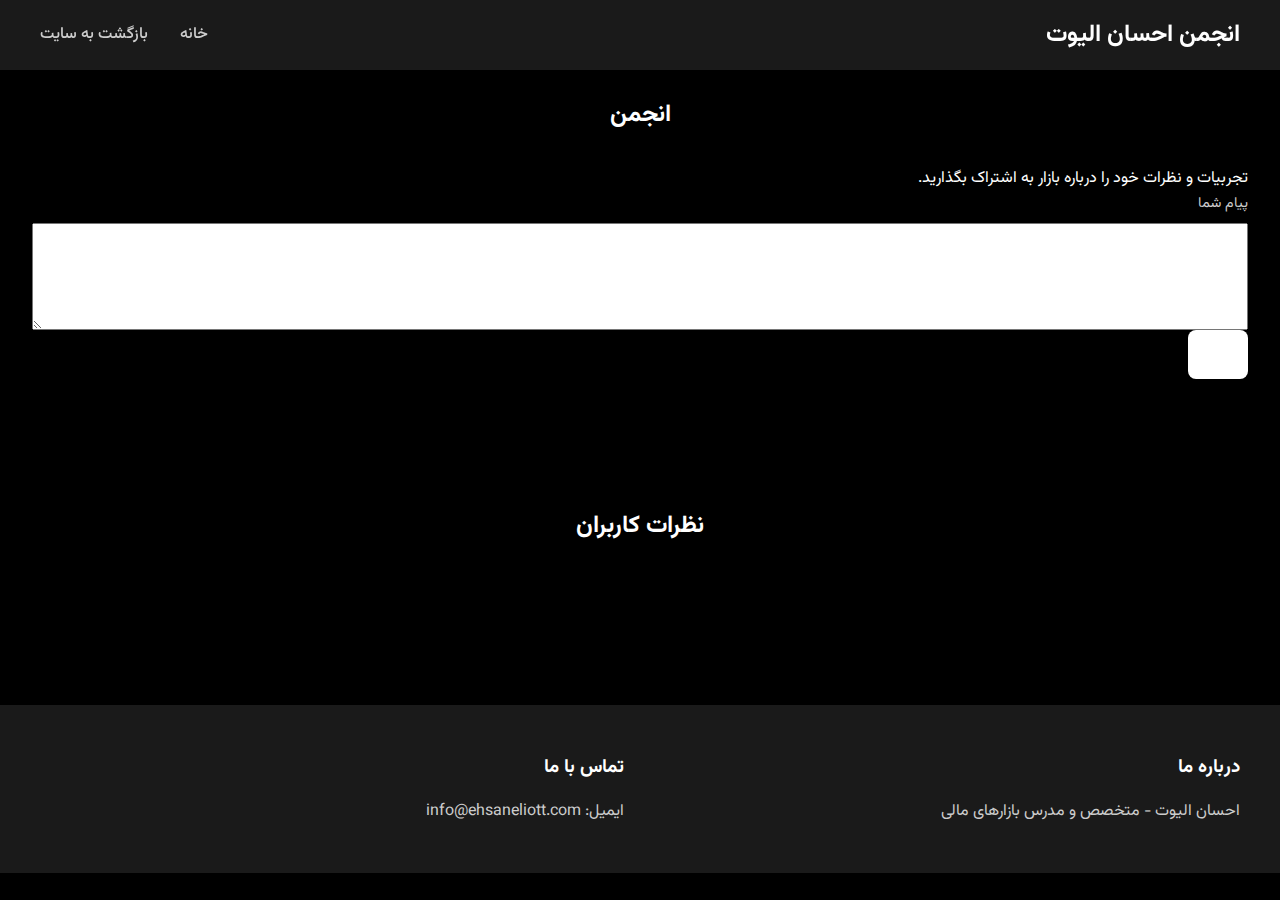
==== forum.html @ ae7f2e21 "Add files via upload" ====
<!DOCTYPE html>
<html lang="fa" dir="rtl">
<head>
    <meta charset="UTF-8">
    <meta name="viewport" content="width=device-width, initial-scale=1.0">
    <title>انجمن احسان الیوت</title>
    <link rel="stylesheet" href="styles.css">
</head>
<body class="dark-theme">
    <header class="main-header">
        <nav class="nav-container">
            <div class="logo">
                <h1>انجمن احسان الیوت</h1>
            </div>
            <ul class="nav-menu">
                <li><a href="index.html">خانه</a></li>
                <li><a href="index.html">بازگشت به سایت</a></li>
            </ul>
        </nav>
    </header>

    <main>
        <section class="forum-section" style="margin-top: 2rem;">
            <h2>انجمن</h2>
            <p>تجربیات و نظرات خود را درباره بازار به اشتراک بگذارید.</p>
            <form class="forum-form">
                <div class="form-group">
                    <label for="forumMessage">پیام شما</label>
                    <textarea id="forumMessage" rows="5" required></textarea>
                </div>
                <button type="submit" class="submit-btn">ارسال</button>
            </form>
        </section>

        <section class="comments-section">
            <h2>نظرات کاربران</h2>
            <div id="commentsContainer">
                <!-- Comments will be dynamically added here -->
            </div>
        </section>
    </main>

    <footer class="main-footer">
        <div class="footer-content">
            <div class="footer-section">
                <h3>درباره ما</h3>
                <p>احسان الیوت - متخصص و مدرس بازارهای مالی</p>
            </div>
            <div class="footer-section">
                <h3>تماس با ما</h3>
                <p>ایمیل: info@ehsaneliott.com</p>
            </div>
        </div>
    </footer>

    <script src="script.js"></script>
</body>
</html>
---- styles.css ----
/* Persian Font Import */
@import url('https://fonts.googleapis.com/css2?family=Vazirmatn:wght@100;200;300;400;500;600;700;800;900&display=swap');

/* Reset and Base Styles */
* {
    margin: 0;
    padding: 0;
    box-sizing: border-box;
    font-family: 'Vazirmatn', system-ui, -apple-system, sans-serif;
}

:root {
    --primary-color: #ffffff;
    --secondary-color: #f0f0f0;
    --background-dark: #000000;
    --background-light: #1a1a1a;
    --text-primary: #ffffff;
    --text-secondary: #cccccc;
    --accent-color: #ffffff;
    --card-bg: #1a1a1a;
    --success-color: #10b981;
    --danger-color: #ef4444;
}

body.dark-theme {
    background-color: var(--background-dark);
    color: var(--text-primary);
    line-height: 1.6;
}

/* Header Styles */
.main-header {
    background-color: var(--background-light);
    padding: 1rem 2rem;
    box-shadow: 0 4px 6px -1px rgba(0, 0, 0, 0.1);
    position: fixed;
    width: 100%;
    top: 0;
    z-index: 1000;
}

.nav-container {
    max-width: 1200px;
    margin: 0 auto;
    display: flex;
    justify-content: space-between;
    align-items: center;
}

.logo h1 {
    font-size: 1.5rem;
    font-weight: 700;
    color: var(--accent-color);
}

.nav-menu {
    display: flex;
    gap: 2rem;
    list-style: none;
}

.nav-menu a {
    color: var(--text-secondary);
    text-decoration: none;
    font-weight: 500;
    transition: color 0.3s ease;
}

.nav-menu a:hover {
    color: var(--accent-color);
}

.auth-buttons {
    display: flex;
    gap: 1rem;
}

.login-btn, .signup-btn {
    padding: 0.5rem 1.5rem;
    border-radius: 0.5rem;
    font-weight: 500;
    cursor: pointer;
    transition: all 0.3s ease;
}

.login-btn {
    background: transparent;
    border: 1px solid var(--accent-color);
    color: var(--text-primary);
}

.signup-btn {
    background: var(--accent-color);
    border: none;
    color: var(--background-dark);
}

/* Mobile Menu Button */
.mobile-menu-btn {
    display: none;
    background: none;
    border: none;
    cursor: pointer;
    padding: 0.5rem;
}

.menu-icon {
    display: block;
    width: 25px;
    height: 2px;
    background-color: var(--text-primary);
    margin: 5px 0;
    transition: 0.3s;
}

/* Course Cards */
.course-grid {
    display: grid;
    grid-template-columns: repeat(auto-fit, minmax(300px, 1fr));
    gap: 2rem;
    padding: 2rem;
}

.course-card {
    background: var(--card-bg);
    border-radius: 1rem;
    overflow: hidden;
    transition: transform 0.3s ease;
}

.course-card:hover {
    transform: translateY(-5px);
}

.course-image {
    width: 100%;
    height: 200px;
    overflow: hidden;
}

.course-image img {
    width: 100%;
    height: 100%;
    object-fit: cover;
}

.course-content {
    padding: 1.5rem;
}

.course-content h3 {
    color: var(--accent-color);
    margin-bottom: 1rem;
}

.course-content p {
    color: var(--text-secondary);
    margin-bottom: 1.5rem;
}

.course-btn {
    width: 100%;
    padding: 0.75rem;
    background: var(--primary-color);
    color: white;
    border: none;
    border-radius: 0.5rem;
    cursor: pointer;
    transition: background 0.3s ease;
}

.course-btn:hover {
    background: var(--secondary-color);
}

/* Signals Section */
.signals-container {
    display: grid;
    grid-template-columns: repeat(auto-fit, minmax(250px, 1fr));
    gap: 2rem;
    padding: 2rem;
}

.signal-card {
    background: var(--card-bg);
    padding: 1.5rem;
    border-radius: 1rem;
    border: 1px solid var(--accent-color);
}

.signal-card h3 {
    color: var(--accent-color);
    margin-bottom: 1rem;
}

.signal-details {
    margin-bottom: 1.5rem;
}

.signal-details p {
    margin: 0.5rem 0;
    display: flex;
    justify-content: space-between;
}

.price {
    color: var(--text-primary);
}

.take-profit {
    color: var(--success-color);
}

.stop-loss {
    color: var(--danger-color);
}

.signal-btn {
    width: 100%;
    padding: 0.75rem;
    background: var(--accent-color);
    color: var(--background-dark);
    border: none;
    border-radius: 0.5rem;
    cursor: pointer;
    font-weight: 500;
    transition: transform 0.3s ease;
}

.signal-btn:hover {
    transform: translateY(-2px);
}

/* Trading Widget */
.trading-widget {
    width: 100%;
    height: 800px;
    background: var(--card-bg);
    border-radius: 1rem;
    overflow: hidden;
}

/* Social Links */
.social-links {
    display: flex;
    gap: 1rem;
    margin-top: 1rem;
}

.social-link {
    color: var(--text-secondary);
    text-decoration: none;
    transition: color 0.3s ease;
}

.social-link:hover {
    color: var(--accent-color);
}

/* Responsive Design */
@media (max-width: 768px) {
    .mobile-menu-btn {
        display: block;
    }

    .nav-menu {
        display: none;
        position: absolute;
        top: 100%;
        right: 0;
        left: 0;
        background: var(--background-light);
        padding: 1rem;
        flex-direction: column;
        align-items: center;
    }

    .nav-menu.show {
        display: flex;
    }

    .hero-content h2 {
        font-size: 2rem;
    }
    
    .hero-content p {
        font-size: 1rem;
    }

    .course-grid {
        grid-template-columns: 1fr;
    }

    .signals-container {
        grid-template-columns: 1fr;
    }
}

/* Animations */
@keyframes fadeIn {
    from { opacity: 0; transform: translateY(20px); }
    to { opacity: 1; transform: translateY(0); }
}

.fade-in {
    animation: fadeIn 1s ease-out;
}

/* RTL Specific Adjustments */
body[dir="rtl"] .nav-menu,
body[dir="rtl"] .auth-buttons {
    margin-right: auto;
    margin-left: 0;
}

body[dir="rtl"] .signal-details p {
    flex-direction: row-reverse;
}

/* Hero Section */
.hero-section {
    padding: 8rem 2rem 4rem;
    text-align: center;
    background: linear-gradient(to bottom, var(--background-dark), var(--background-light));
}

.hero-content {
    max-width: 800px;
    margin: 0 auto;
}

.hero-content h2 {
    font-size: 2.5rem;
    margin-bottom: 1rem;
    color: var(--accent-color);
}

.hero-content p {
    font-size: 1.2rem;
    color: var(--text-secondary);
    margin-bottom: 2rem;
}

/* Call to Action Button */
.cta-button {
    padding: 1rem 2rem;
    font-size: 1.1rem;
    background: var(--primary-color);
    color: var(--background-dark);
    border: none;
    border-radius: 0.5rem;
    cursor: pointer;
    transition: all 0.3s ease;
}

.cta-button:hover {
    background: var(--secondary-color);
    transform: translateY(-2px);
}

/* Sections */
section {
    padding: 4rem 2rem;
}

section h2 {
    text-align: center;
    margin-bottom: 2rem;
    color: var(--accent-color);
}

/* Footer */
.main-footer {
    background-color: var(--background-light);
    padding: 3rem 2rem;
    margin-top: 4rem;
}

.footer-content {
    max-width: 1200px;
    margin: 0 auto;
    display: grid;
    grid-template-columns: repeat(auto-fit, minmax(250px, 1fr));
    gap: 2rem;
}

.footer-section h3 {
    color: var(--accent-color);
    margin-bottom: 1rem;
}

.footer-section p {
    color: var(--text-secondary);
}

/* Modal Styles */
.modal {
    display: none;
    position: fixed;
    top: 0;
    left: 0;
    width: 100%;
    height: 100%;
    background-color: rgba(0, 0, 0, 0.7);
    z-index: 2000;
    transition: opacity 0.3s ease;
}

.modal-content {
    position: relative;
    background-color: var(--background-light);
    margin: 15% auto;
    padding: 2rem;
    width: 90%;
    max-width: 500px;
    border-radius: 1rem;
    box-shadow: 0 0 20px rgba(0, 0, 0, 0.3);
    transform: translateY(-50px);
    opacity: 0;
    transition: transform 0.3s ease, opacity 0.3s ease;
}

.modal.show .modal-content {
    transform: translateY(0);
    opacity: 1;
}

.close-modal {
    position: absolute;
    left: 1rem;
    top: 1rem;
    font-size: 1.5rem;
    cursor: pointer;
    color: var(--text-secondary);
}

.close-modal:hover {
    color: var(--accent-color);
}

/* Form Styles */
.auth-form {
    display: flex;
    flex-direction: column;
    gap: 1.5rem;
    margin-top: 1.5rem;
}

.form-group {
    display: flex;
    flex-direction: column;
    gap: 0.5rem;
}

.form-group label {
    color: var(--text-secondary);
    font-size: 0.9rem;
}

.form-group input {
    padding: 0.75rem;
    border-radius: 0.5rem;
    border: 1px solid var(--text-secondary);
    background-color: var(--background-dark);
    color: var(--text-primary);
    font-size: 1rem;
}

.form-group input:focus {
    outline: none;
    border-color: var(--accent-color);
}

.submit-btn {
    padding: 0.75rem;
    background: var(--accent-color);
    color: var(--text-primary);
    border: none;
    border-radius: 0.5rem;
    font-size: 1rem;
    font-weight: 500;
    cursor: pointer;
    transition: all 0.3s ease;
}

.submit-btn:hover {
    transform: translateY(-2px);
    box-shadow: 0 2px 8px rgba(255, 255, 255, 0.3);
}

.form-footer {
    text-align: center;
    color: var(--text-secondary);
    margin-top: 1rem;
}

.form-footer a {
    color: var(--accent-color);
    text-decoration: none;
}

.form-footer a:hover {
    text-decoration: underline;
}

/* Market Widgets Container */
.market-widgets-container {
    display: grid;
    grid-template-columns: 1fr 1fr;
    gap: 2rem;
    margin-bottom: 2rem;
}

.market-overview {
    grid-column: 1 / -1;
    display: grid;
    grid-template-columns: repeat(auto-fit, minmax(150px, 1fr));
    gap: 1rem;
}

.market-card {
    background: var(--card-bg);
    padding: 1rem;
    border-radius: 1rem;
    border: 1px solid var(--accent-color);
}

.market-card h3 {
    color: var(--text-secondary);
    margin-bottom: 0.5rem;
    font-size: 1rem;
}

.price-info {
    display: flex;
    justify-content: space-between;
    align-items: center;
}

.current-price {
    font-size: 1.2rem;
    font-weight: 700;
}

.price-change {
    padding: 0.25rem 0.5rem;
    border-radius: 1rem;
    font-weight: 500;
}

.price-info.up .current-price,
.price-info.up .price-change {
    color: var(--success-color);
}

.price-info.down .current-price,
.price-info.down .price-change {
    color: var(--danger-color);
}

@media (max-width: 768px) {
    .market-widgets-container {
        grid-template-columns: 1fr;
    }
    
    .modal-content {
        margin: 10% auto;
        width: 95%;
    }
}
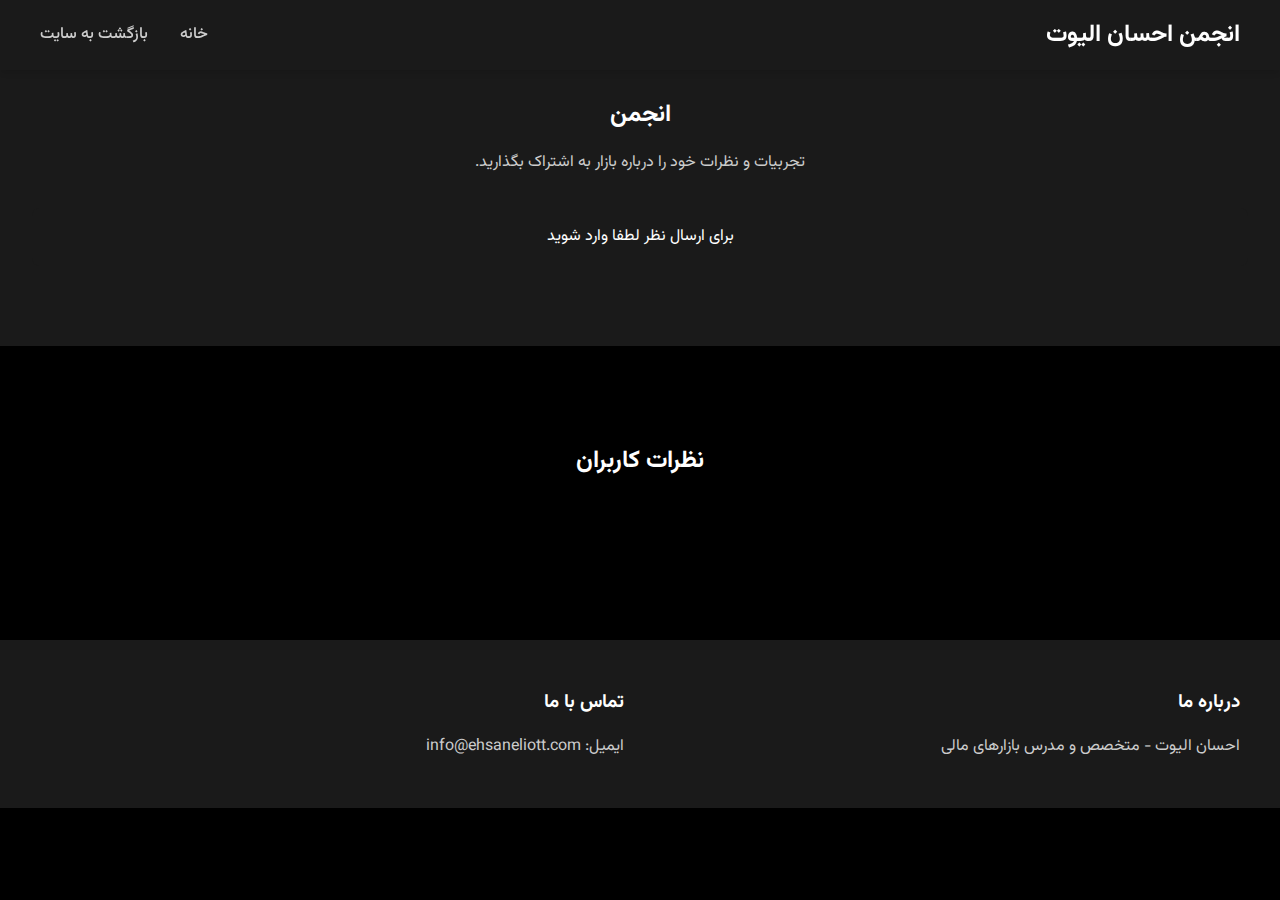
==== commit 20a1102c: "Add files via upload" ====
--- a/forum.html
+++ b/forum.html
@@ -23,13 +23,29 @@
         <section class="forum-section" style="margin-top: 2rem;">
             <h2>انجمن</h2>
             <p>تجربیات و نظرات خود را درباره بازار به اشتراک بگذارید.</p>
-            <form class="forum-form">
-                <div class="form-group">
-                    <label for="forumMessage">پیام شما</label>
-                    <textarea id="forumMessage" rows="5" required></textarea>
-                </div>
-                <button type="submit" class="submit-btn">ارسال</button>
-            </form>
+            <div class="forum-form-container">
+                <form class="forum-form">
+                    <div class="form-group">
+                        <label for="commentTitle">عنوان نظر</label>
+                        <input type="text" id="commentTitle" required>
+                    </div>
+                    <div class="form-group">
+                        <label for="commentType">نوع نظر</label>
+                        <select id="commentType" required>
+                            <option value="">انتخاب کنید</option>
+                            <option value="experience">تجربه معاملاتی</option>
+                            <option value="question">سوال</option>
+                            <option value="suggestion">پیشنهاد</option>
+                            <option value="feedback">بازخورد</option>
+                        </select>
+                    </div>
+                    <div class="form-group">
+                        <label for="forumMessage">متن نظر</label>
+                        <textarea id="forumMessage" rows="5" required></textarea>
+                    </div>
+                    <button type="submit" class="submit-btn">ارسال نظر</button>
+                </form>
+            </div>
         </section>
 
         <section class="comments-section">
--- a/styles.css
+++ b/styles.css
@@ -92,7 +92,7 @@
 .signup-btn {
     background: var(--accent-color);
     border: none;
-    color: var(--background-dark);
+    color: #000000;
 }
 
 /* Mobile Menu Button */
@@ -162,7 +162,7 @@
     width: 100%;
     padding: 0.75rem;
     background: var(--primary-color);
-    color: white;
+    color: #000000;
     border: none;
     border-radius: 0.5rem;
     cursor: pointer;
@@ -346,7 +346,7 @@
     padding: 1rem 2rem;
     font-size: 1.1rem;
     background: var(--primary-color);
-    color: var(--background-dark);
+    color: #000000;
     border: none;
     border-radius: 0.5rem;
     cursor: pointer;
@@ -402,48 +402,52 @@
     width: 100%;
     height: 100%;
     background-color: rgba(0, 0, 0, 0.7);
-    z-index: 2000;
+    z-index: 9999;
+    justify-content: center;
+    align-items: center;
+    opacity: 0;
     transition: opacity 0.3s ease;
 }
 
+.modal.show {
+    opacity: 1;
+}
+
 .modal-content {
-    position: relative;
-    background-color: var(--background-light);
-    margin: 15% auto;
+    background-color: #1a1a1a;
     padding: 2rem;
+    border-radius: 8px;
     width: 90%;
     max-width: 500px;
-    border-radius: 1rem;
-    box-shadow: 0 0 20px rgba(0, 0, 0, 0.3);
-    transform: translateY(-50px);
-    opacity: 0;
-    transition: transform 0.3s ease, opacity 0.3s ease;
+    position: relative;
+    color: white;
+    transform: translateY(-20px);
+    transition: transform 0.3s ease;
 }
 
 .modal.show .modal-content {
     transform: translateY(0);
-    opacity: 1;
 }
 
 .close-modal {
     position: absolute;
-    left: 1rem;
+    right: 1rem;
     top: 1rem;
     font-size: 1.5rem;
     cursor: pointer;
-    color: var(--text-secondary);
+    color: #888;
+    transition: color 0.3s ease;
 }
 
 .close-modal:hover {
-    color: var(--accent-color);
+    color: white;
 }
 
 /* Form Styles */
 .auth-form {
     display: flex;
     flex-direction: column;
-    gap: 1.5rem;
-    margin-top: 1.5rem;
+    gap: 1rem;
 }
 
 .form-group {
@@ -453,54 +457,67 @@
 }
 
 .form-group label {
-    color: var(--text-secondary);
-    font-size: 0.9rem;
+    color: #888;
 }
 
 .form-group input {
-    padding: 0.75rem;
-    border-radius: 0.5rem;
-    border: 1px solid var(--text-secondary);
-    background-color: var(--background-dark);
-    color: var(--text-primary);
-    font-size: 1rem;
+    padding: 0.8rem;
+    border: 1px solid #333;
+    border-radius: 4px;
+    background-color: #222;
+    color: white;
+    transition: border-color 0.3s ease;
 }
 
 .form-group input:focus {
     outline: none;
-    border-color: var(--accent-color);
+    border-color: #007bff;
 }
 
 .submit-btn {
-    padding: 0.75rem;
-    background: var(--accent-color);
-    color: var(--text-primary);
-    border: none;
-    border-radius: 0.5rem;
+    padding: 1rem;
+    background-color: #007bff;
+    color: white;
+    border: none;
+    border-radius: 4px;
+    cursor: pointer;
     font-size: 1rem;
-    font-weight: 500;
-    cursor: pointer;
-    transition: all 0.3s ease;
+    transition: background-color 0.3s ease;
 }
 
 .submit-btn:hover {
-    transform: translateY(-2px);
-    box-shadow: 0 2px 8px rgba(255, 255, 255, 0.3);
+    background-color: #0056b3;
 }
 
 .form-footer {
     text-align: center;
-    color: var(--text-secondary);
     margin-top: 1rem;
+    color: #888;
 }
 
 .form-footer a {
-    color: var(--accent-color);
+    color: #007bff;
     text-decoration: none;
+    transition: color 0.3s ease;
 }
 
 .form-footer a:hover {
+    color: #0056b3;
     text-decoration: underline;
+}
+
+.logout-btn {
+    padding: 0.5rem 1rem;
+    background-color: #dc3545;
+    color: white;
+    border: none;
+    border-radius: 4px;
+    cursor: pointer;
+    margin-left: 1rem;
+}
+
+.logout-btn:hover {
+    background-color: #c82333;
 }
 
 /* Market Widgets Container */
@@ -567,4 +584,322 @@
         margin: 10% auto;
         width: 95%;
     }
+}
+
+/* Community Section */
+.community-section {
+    padding: 4rem 2rem;
+    text-align: center;
+    background: var(--background-light);
+}
+
+.community-section h2 {
+    color: var(--accent-color);
+    margin-bottom: 1rem;
+}
+
+.community-section p {
+    color: var(--text-secondary);
+    margin-bottom: 2rem;
+}
+
+.community-section .cta-button {
+    padding: 1rem 2rem;
+    font-size: 1.1rem;
+    background: var(--primary-color);
+    color: #000000;
+    border: none;
+    border-radius: 0.5rem;
+    cursor: pointer;
+    transition: all 0.3s ease;
+}
+
+.community-section .cta-button:hover {
+    background: var(--secondary-color);
+    transform: translateY(-2px);
+}
+
+/* Forum Section */
+.forum-section {
+    padding: 4rem 2rem;
+    text-align: center;
+    background: var(--background-light);
+}
+
+.forum-section h2 {
+    color: var(--accent-color);
+    margin-bottom: 1rem;
+}
+
+.forum-section p {
+    color: var(--text-secondary);
+    margin-bottom: 2rem;
+}
+
+.forum-form {
+    max-width: 600px;
+    margin: 0 auto;
+    background: var(--card-bg);
+    padding: 2rem;
+    border-radius: 1rem;
+    box-shadow: 0 4px 8px rgba(0, 0, 0, 0.1);
+}
+
+.forum-form .form-group {
+    margin-bottom: 1.5rem;
+}
+
+.forum-form label {
+    color: var(--text-secondary);
+    display: block;
+    margin-bottom: 0.5rem;
+}
+
+.forum-form textarea {
+    width: 100%;
+    padding: 0.75rem;
+    border-radius: 0.5rem;
+    border: 1px solid var(--text-secondary);
+    background-color: var(--background-dark);
+    color: var(--text-primary);
+    font-size: 1rem;
+    resize: vertical;
+}
+
+.forum-form textarea:focus {
+    outline: none;
+    border-color: var(--accent-color);
+}
+
+.forum-form .submit-btn {
+    padding: 0.75rem 1.5rem;
+    background: var(--accent-color);
+    color: #000000;
+    border: none;
+    border-radius: 0.5rem;
+    font-size: 1rem;
+    font-weight: 500;
+    cursor: pointer;
+    transition: all 0.3s ease;
+}
+
+.forum-form .submit-btn:hover {
+    transform: translateY(-2px);
+    box-shadow: 0 2px 8px rgba(255, 255, 255, 0.3);
+}
+
+.comments-section {
+    margin-top: 2rem;
+}
+
+.comment {
+    background: var(--card-bg);
+    border-radius: 1rem;
+    padding: 1.5rem;
+    margin-bottom: 1.5rem;
+    box-shadow: 0 2px 4px rgba(0, 0, 0, 0.1);
+}
+
+.comment-header {
+    display: flex;
+    justify-content: space-between;
+    align-items: center;
+    margin-bottom: 1rem;
+}
+
+.comment-user {
+    display: flex;
+    align-items: center;
+    gap: 1rem;
+}
+
+.user-avatar {
+    width: 40px;
+    height: 40px;
+    border-radius: 50%;
+    object-fit: cover;
+}
+
+.user-info {
+    display: flex;
+    flex-direction: column;
+}
+
+.user-name {
+    font-weight: 600;
+    color: var(--text-primary);
+}
+
+.comment-date {
+    font-size: 0.875rem;
+    color: var(--text-secondary);
+}
+
+.comment-content {
+    color: var(--text-primary);
+    line-height: 1.6;
+}
+
+.comment-content p {
+    margin: 0;
+    white-space: pre-wrap;
+}
+
+.comment-actions {
+    display: flex;
+    gap: 1rem;
+    margin-top: 1rem;
+    padding-top: 1rem;
+    border-top: 1px solid rgba(255, 255, 255, 0.1);
+}
+
+.action-button {
+    display: flex;
+    align-items: center;
+    gap: 0.5rem;
+    background: none;
+    border: none;
+    color: var(--text-secondary);
+    cursor: pointer;
+    font-size: 0.875rem;
+    padding: 0.5rem;
+    border-radius: 0.5rem;
+    transition: all 0.3s ease;
+}
+
+.action-button:hover {
+    background: rgba(255, 255, 255, 0.1);
+    color: var(--text-primary);
+}
+
+.login-message {
+    background: var(--card-bg);
+    color: var(--text-primary);
+    padding: 1rem;
+    border-radius: 0.5rem;
+    text-align: center;
+    margin: 1rem 0;
+}
+
+.comment-form-container {
+    background: var(--card-bg);
+    padding: 1.5rem;
+    border-radius: 1rem;
+    margin-bottom: 2rem;
+}
+
+.comment-form textarea {
+    width: 100%;
+    min-height: 100px;
+    background: var(--background-dark);
+    border: 1px solid rgba(255, 255, 255, 0.1);
+    border-radius: 0.5rem;
+    padding: 1rem;
+    color: var(--text-primary);
+    margin-bottom: 1rem;
+    resize: vertical;
+}
+
+.comment-form textarea:focus {
+    outline: none;
+    border-color: var(--accent-color);
+}
+
+.comment-submit-btn {
+    background: var(--accent-color);
+    color: var(--background-dark);
+    border: none;
+    padding: 0.75rem 1.5rem;
+    border-radius: 0.5rem;
+    cursor: pointer;
+    font-weight: 500;
+    transition: all 0.3s ease;
+}
+
+.comment-submit-btn:hover {
+    transform: translateY(-2px);
+    box-shadow: 0 2px 8px rgba(255, 255, 255, 0.2);
+}
+
+.comment-type {
+    font-size: 0.85rem;
+    color: var(--text-primary);
+    background: linear-gradient(135deg, #2563eb, #3b82f6);
+    padding: 0.35rem 0.75rem;
+    border-radius: 2rem;
+    margin: 0.25rem 0;
+    display: inline-block;
+    font-weight: 500;
+    box-shadow: 0 2px 4px rgba(0, 0, 0, 0.2);
+    transition: all 0.3s ease;
+}
+
+.comment-type[data-type="experience"] {
+    background: linear-gradient(135deg, #059669, #10b981);
+}
+
+.comment-type[data-type="question"] {
+    background: linear-gradient(135deg, #7c3aed, #8b5cf6);
+}
+
+.comment-type[data-type="suggestion"] {
+    background: linear-gradient(135deg, #ea580c, #f97316);
+}
+
+.comment-type[data-type="feedback"] {
+    background: linear-gradient(135deg, #0284c7, #38bdf8);
+}
+
+.comment-type:hover {
+    transform: translateY(-1px);
+    box-shadow: 0 4px 6px rgba(0, 0, 0, 0.3);
+}
+
+.comment-title {
+    font-size: 1.1rem;
+    color: var(--text-primary);
+    margin-bottom: 0.5rem;
+    font-weight: 600;
+}
+
+.like-button {
+    display: flex;
+    align-items: center;
+    gap: 0.5rem;
+    padding: 0.5rem 1rem;
+    border-radius: 2rem;
+    background: rgba(255, 255, 255, 0.1);
+    color: var(--text-secondary);
+    transition: all 0.3s ease;
+}
+
+.like-button:hover {
+    background: rgba(255, 255, 255, 0.2);
+    color: var(--text-primary);
+}
+
+.like-count {
+    font-weight: 600;
+}
+
+select {
+    padding: 0.8rem;
+    border: 1px solid #333;
+    border-radius: 4px;
+    background-color: #222;
+    color: white;
+    width: 100%;
+    cursor: pointer;
+    transition: border-color 0.3s ease;
+}
+
+select:focus {
+    outline: none;
+    border-color: var(--accent-color);
+}
+
+select option {
+    background-color: #222;
+    color: white;
+    padding: 0.5rem;
 } 